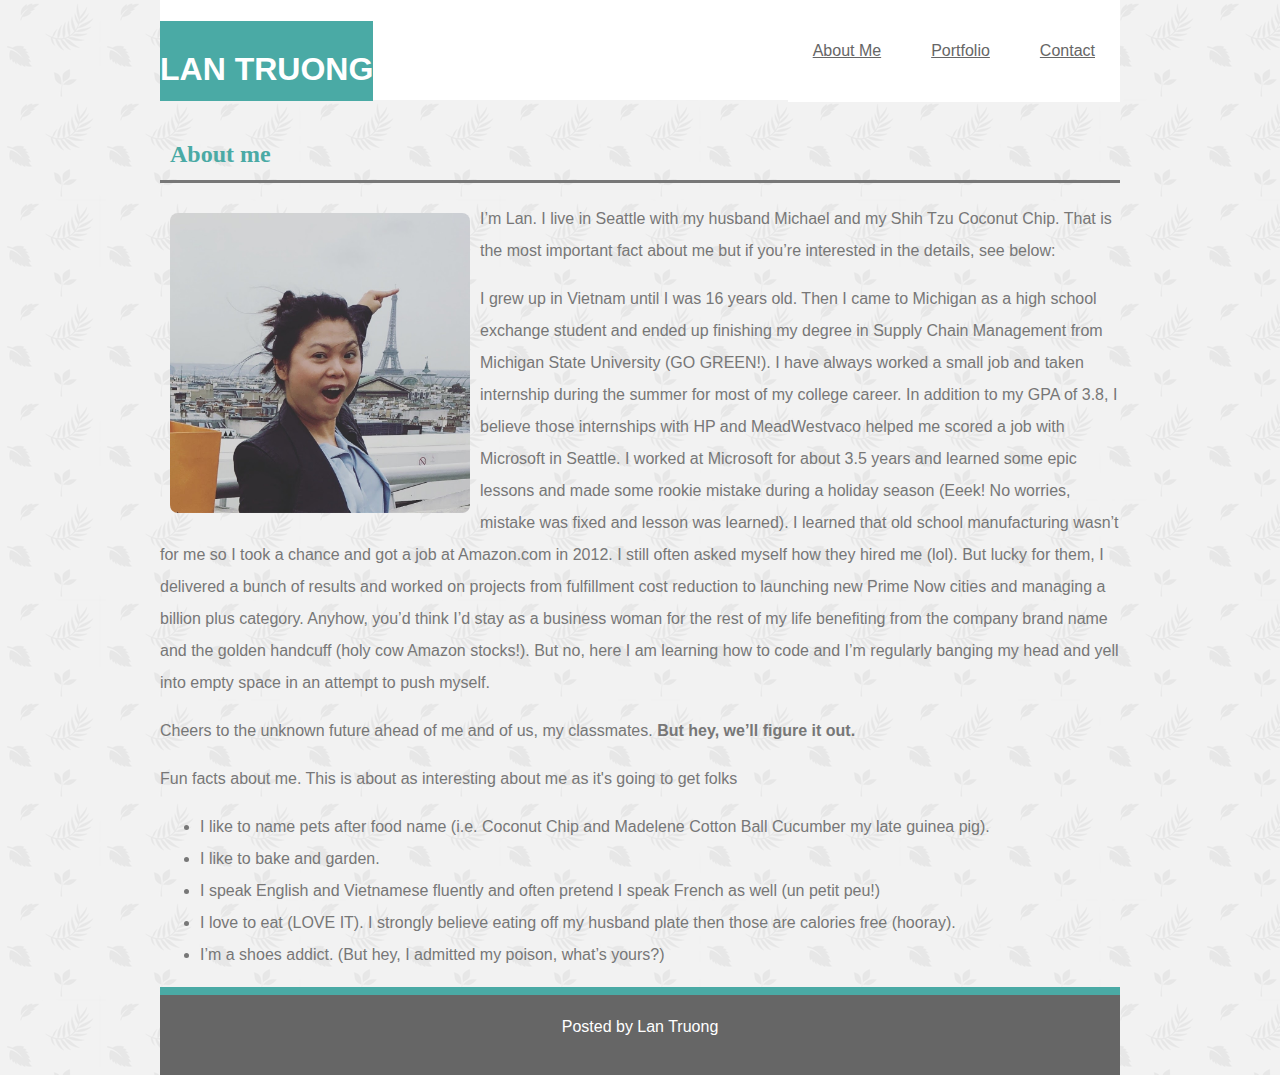
==== index.html @ fc9051a3 "initial files" ====
<!DOCTYPE html>
<html>
<head>
    <link rel="stylesheet" type="text/css" href="assets/css/style.css">
    <link rel="stylesheet" href="https://use.fontawesome.com/releases/v5.2.0/css/all.css" integrity="sha384-hWVjflwFxL6sNzntih27bfxkr27PmbbK/iSvJ+a4+0owXq79v+lsFkW54bOGbiDQ" crossorigin="anonymous">

 <!-- Bootstrap CSS -->
 <link rel="stylesheet" href="https://stackpath.bootstrapcdn.com/bootstrap/4.1.2/css/bootstrap.min.css" integrity="sha384-Smlep5jCw/wG7hdkwQ/Z5nLIefveQRIY9nfy6xoR1uRYBtpZgI6339F5dgvm/e9B" crossorigin="anonymous">
    
  <!-- Optional JavaScript -->
  <!-- jQuery first, then Popper.js, then Bootstrap JS -->
  <script src="https://code.jquery.com/jquery-3.3.1.slim.min.js" integrity="sha384-q8i/X+965DzO0rT7abK41JStQIAqVgRVzpbzo5smXKp4YfRvH+8abtTE1Pi6jizo" crossorigin="anonymous"></script>
  <script src="https://cdnjs.cloudflare.com/ajax/libs/popper.js/1.14.3/umd/popper.min.js" integrity="sha384-ZMP7rVo3mIykV+2+9J3UJ46jBk0WLaUAdn689aCwoqbBJiSnjAK/l8WvCWPIPm49" crossorigin="anonymous"></script>
  <script src="https://stackpath.bootstrapcdn.com/bootstrap/4.1.2/js/bootstrap.min.js" integrity="sha384-o+RDsa0aLu++PJvFqy8fFScvbHFLtbvScb8AjopnFD+iEQ7wo/CG0xlczd+2O/em" crossorigin="anonymous"></script>
</head> 


<header>
    <h1>LAN TRUONG</h1>
<nav>
    <a href=contact.html class ="button2">Contact</a>
    <a href=portfolio.html class="button2">Portfolio</a>
    <a href=index.html class ="button2">About Me</a>
</nav>

</header>

<body>
    <h2>About me</h2>
    <img src="assets/images/img.JPG" alt="Lan photo" style="width:300px;height:300px;">

    <p>I’m Lan. I live in Seattle with my husband Michael and my Shih Tzu Coconut Chip. That is the most important fact about me but if you’re interested in the details, see below:
      
      <p>I grew up in Vietnam until I was 16 years old. Then I came to Michigan as a high school exchange student and ended up finishing my degree in Supply Chain Management from Michigan State University (GO GREEN!). I have always worked a small job and taken internship during the summer for most of my college career. In addition to my GPA of 3.8, I believe those internships with HP and MeadWestvaco helped me scored a job with Microsoft in Seattle. 
      I worked at Microsoft for about 3.5 years and learned some epic lessons and made some rookie mistake during a holiday season (Eeek! No worries, mistake was fixed and lesson was learned). I learned that old school manufacturing wasn’t for me so I took a chance and got a job at Amazon.com in 2012. I still often asked myself how they hired me (lol). But lucky for them, I delivered a bunch of results and worked on projects from fulfillment cost reduction to launching new Prime Now cities and managing a billion plus category. 
      Anyhow, you’d think I’d stay as a business woman for the rest of my life benefiting from the company brand name and the golden handcuff (holy cow Amazon stocks!). But no, here I am learning how to code and I’m regularly banging my head and yell into empty space in an attempt to push myself. </p>
      
      Cheers to the unknown future ahead of me and of us, my classmates. <strong>But hey, we’ll figure it out.</strong> </p>

      <p>Fun facts about me. This is about as interesting about me as it's going to get folks</p>
      <ul>
          <li>I like to name pets after food name (i.e. Coconut Chip and Madelene Cotton Ball Cucumber my late guinea pig).</li>
          <li>I like to bake and garden.</li>
          <li>I speak English and Vietnamese fluently and often pretend I speak French as well (un petit peu!)</li>
          <li>I love to eat (LOVE IT). I strongly believe eating off my husband plate then those are calories free (hooray). </li>
          <li>I’m a shoes addict. (But hey, I admitted my poison, what’s yours?)</li>
      </ul>
  </div>

  <footer class="footer">
    <p class ="content"> Posted by Lan Truong
      <br>
    <a href="mailto:lan.truong1@gmail.com" i class="fas fa-envelope-open"></a>
    <a href="https://www.facebook.com/" i class="fab fa-facebook"></a>
    <a href="https://www.linkedin.com/" i class="fab fa-linkedin"></a>
    <a href="https://stackoverflow.com/" i class="fab fa-stack-overflow"></a>
  </footer>
     
  
</body>
</html>
---- assets/css/style.css ----
h1 {
    float:left;
    color:#ffffff;
    background:#4aaaa5;
    padding-top: 16px;
}
.button2{
    float:right;
    display: block;
    background:#ffffff;
    color: #666666;
    padding: 35px 25px;

}
header {
    height: 100px;
    background:#ffffff;
    z-index: -1;
}

h2 {
    font-family: 'Georgia', Times, 'Times New Roman', serif;
    color: #4aaaa5;
    border-bottom-style: solid;
    border-color: #777777;
    padding: 10px;
    height: 40px;
}

.icon {
    height: 200px;
    width: 200px;
    float: left;
}

body {
    background-image: url(../images/leaves-pattern.png);
    font-family: 'Arial', 'Helvatica Neue','Helvetica','sans-serif';
    color: #777777;
    line-height: 2;
    width: 960px; 
    margin:0 auto;
    position: relative;
    padding-bottom: 88px;
  }


.footer
{
    position: absolute;
    left:0; right:0; 
    bottom: 0;
    width: 100%;
    height: 80px;
    text-align: center;
    background: #666666;
    color: #ffffff;
    border-top: solid;
    border-color: #4aaaa5;
    border-width: 8px;
}

img 
{
    float: left;
    height: 85px;
    Width: 100%;
    padding: 10px;
    border-radius: 18px;
}

input[type=text], select, textarea {
    width: 100%;
    padding: 12px;
    border: 1px solid #ccc;
    border-radius: 4px;
    box-sizing: border-box;
    margin-top: 6px;
    margin-bottom: 16px;
    resize: vertical;
}

input[type=submit] {
    background-color: #4aaaa5;
    color: white;
    padding: 12px 20px;
    border: none;
    border-radius: 4px;
    cursor: pointer;
}

input[type=submit]:hover {
    background-color: #4aaaa5;
}

.fa-envelope-open {background: #666666;color: #ffffff; font-size: 25px}
.fa-facebook {background: #666666;color: #ffffff; font-size: 25px}
.fa-linkedin {background: #666666;color: #ffffff; font-size: 25px}
.fa-stack-overflow {background: #666666;color: #ffffff; font-size: 25px}
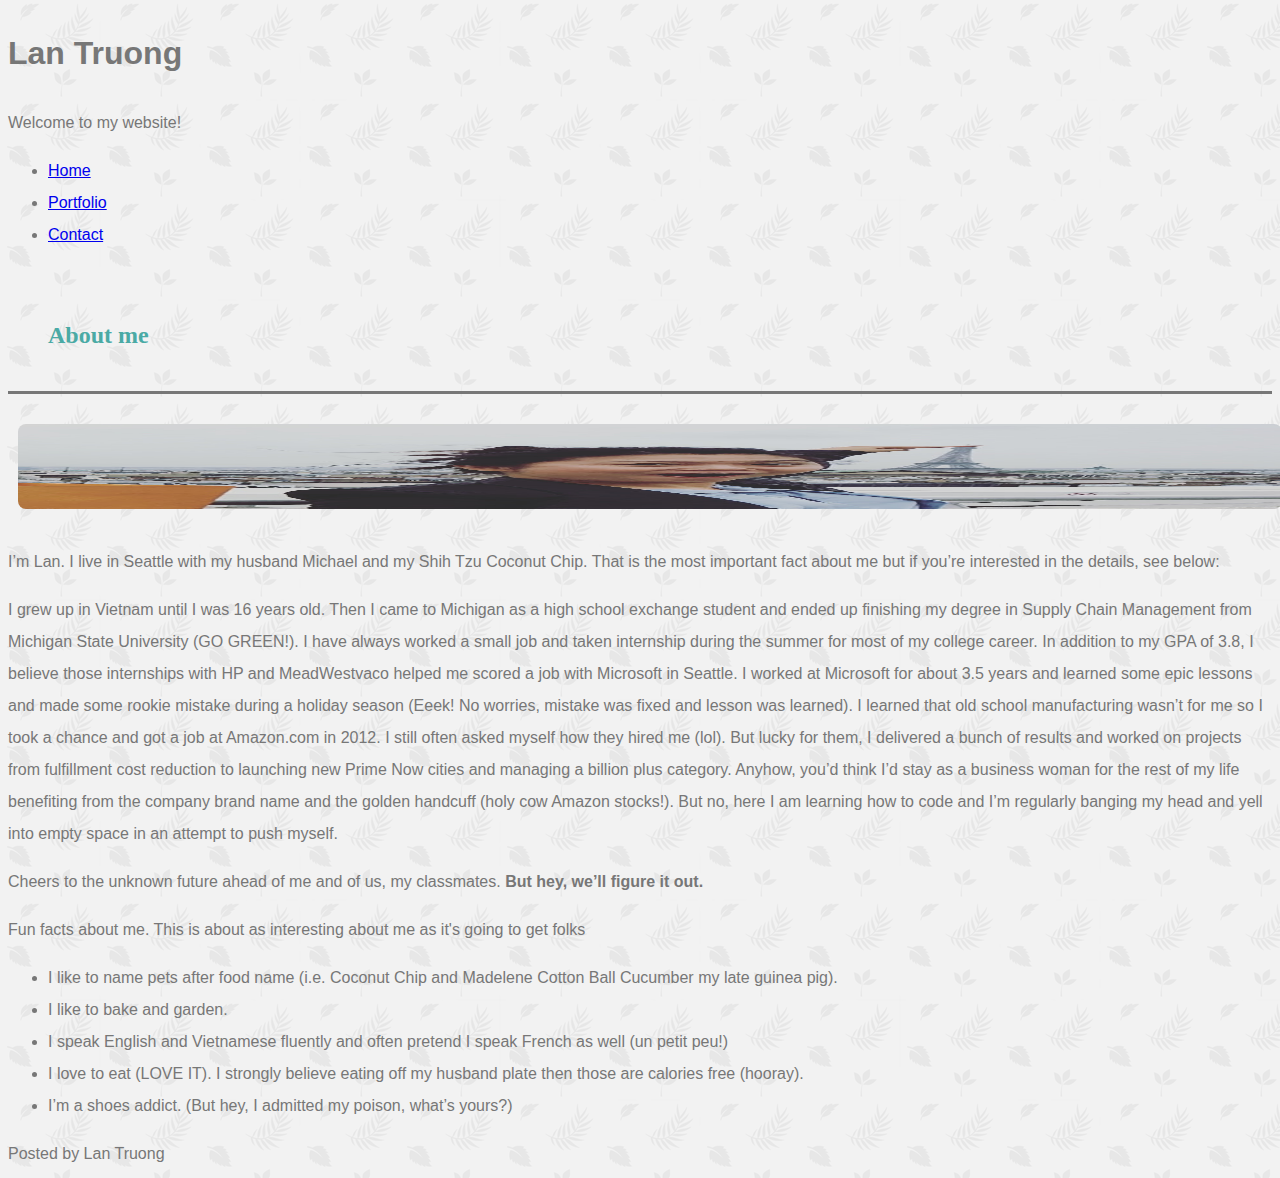
==== commit 43d6938b: "tryagain" ====
--- a/index.html
+++ b/index.html
@@ -15,47 +15,65 @@
 </head> 
 
 
-<header>
-    <h1>LAN TRUONG</h1>
-<nav>
-    <a href=contact.html class ="button2">Contact</a>
-    <a href=portfolio.html class="button2">Portfolio</a>
-    <a href=index.html class ="button2">About Me</a>
-</nav>
-
-</header>
 
 <body>
-    <h2>About me</h2>
-    <img src="assets/images/img.JPG" alt="Lan photo" style="width:300px;height:300px;">
 
-    <p>I’m Lan. I live in Seattle with my husband Michael and my Shih Tzu Coconut Chip. That is the most important fact about me but if you’re interested in the details, see below:
-      
-      <p>I grew up in Vietnam until I was 16 years old. Then I came to Michigan as a high school exchange student and ended up finishing my degree in Supply Chain Management from Michigan State University (GO GREEN!). I have always worked a small job and taken internship during the summer for most of my college career. In addition to my GPA of 3.8, I believe those internships with HP and MeadWestvaco helped me scored a job with Microsoft in Seattle. 
-      I worked at Microsoft for about 3.5 years and learned some epic lessons and made some rookie mistake during a holiday season (Eeek! No worries, mistake was fixed and lesson was learned). I learned that old school manufacturing wasn’t for me so I took a chance and got a job at Amazon.com in 2012. I still often asked myself how they hired me (lol). But lucky for them, I delivered a bunch of results and worked on projects from fulfillment cost reduction to launching new Prime Now cities and managing a billion plus category. 
-      Anyhow, you’d think I’d stay as a business woman for the rest of my life benefiting from the company brand name and the golden handcuff (holy cow Amazon stocks!). But no, here I am learning how to code and I’m regularly banging my head and yell into empty space in an attempt to push myself. </p>
-      
-      Cheers to the unknown future ahead of me and of us, my classmates. <strong>But hey, we’ll figure it out.</strong> </p>
+<div class="jumbotron jumbotron-fluid">
+    <div class="container">
+    <h1 class="display-4">Lan Truong</h1>
+    <p class="lead">Welcome to my website!</p>
+    <div class ="container1">
+            <ul class="nav justify-content-end">
+                    <li class="nav-item">
+                      <a class="nav-link active" href="index.html">Home</a>
+                    </li>
+                    <li class="nav-item">
+                      <a class="nav-link" href="portfolio.html">Portfolio</a>
+                    </li>
+                    <li class="nav-item">
+                      <a class="nav-link" href="contact.html">Contact</a>
+                    </li>
+                  </ul>
+    </div>
+    </div>
+</div>
 
-      <p>Fun facts about me. This is about as interesting about me as it's going to get folks</p>
-      <ul>
-          <li>I like to name pets after food name (i.e. Coconut Chip and Madelene Cotton Ball Cucumber my late guinea pig).</li>
-          <li>I like to bake and garden.</li>
-          <li>I speak English and Vietnamese fluently and often pretend I speak French as well (un petit peu!)</li>
-          <li>I love to eat (LOVE IT). I strongly believe eating off my husband plate then those are calories free (hooray). </li>
-          <li>I’m a shoes addict. (But hey, I admitted my poison, what’s yours?)</li>
-      </ul>
-  </div>
+   <div class="container">
+        <div class="row">
+                      
+                <div class="col-lg-4">
+                     <h2>About me</h2>
+                     <img src="assets/images/img.JPG" class="img-fluid" alt="Responsive image">
+                </div>
 
-  <footer class="footer">
-    <p class ="content"> Posted by Lan Truong
+        <p>
+            <div class="col-lg-8">
+            I’m Lan. I live in Seattle with my husband Michael and my Shih Tzu Coconut Chip. That is the most important fact about me but if you’re interested in the details, see below:
+        
+                <p>I grew up in Vietnam until I was 16 years old. Then I came to Michigan as a high school exchange student and ended up finishing my degree in Supply Chain Management from Michigan State University (GO GREEN!). I have always worked a small job and taken internship during the summer for most of my college career. In addition to my GPA of 3.8, I believe those internships with HP and MeadWestvaco helped me scored a job with Microsoft in Seattle. 
+                I worked at Microsoft for about 3.5 years and learned some epic lessons and made some rookie mistake during a holiday season (Eeek! No worries, mistake was fixed and lesson was learned). I learned that old school manufacturing wasn’t for me so I took a chance and got a job at Amazon.com in 2012. I still often asked myself how they hired me (lol). But lucky for them, I delivered a bunch of results and worked on projects from fulfillment cost reduction to launching new Prime Now cities and managing a billion plus category. 
+                Anyhow, you’d think I’d stay as a business woman for the rest of my life benefiting from the company brand name and the golden handcuff (holy cow Amazon stocks!). But no, here I am learning how to code and I’m regularly banging my head and yell into empty space in an attempt to push myself. </p>
+                
+                Cheers to the unknown future ahead of me and of us, my classmates. <strong>But hey, we’ll figure it out.</strong> </p>
+
+                <p>Fun facts about me. This is about as interesting about me as it's going to get folks</p>
+                <ul>
+                    <li>I like to name pets after food name (i.e. Coconut Chip and Madelene Cotton Ball Cucumber my late guinea pig).</li>
+                    <li>I like to bake and garden.</li>
+                    <li>I speak English and Vietnamese fluently and often pretend I speak French as well (un petit peu!)</li>
+                    <li>I love to eat (LOVE IT). I strongly believe eating off my husband plate then those are calories free (hooray). </li>
+                    <li>I’m a shoes addict. (But hey, I admitted my poison, what’s yours?)</li>
+                </ul>
+            </div>
+    </div>
+
+<div class="fixed-bottom"> Posted by Lan Truong
       <br>
     <a href="mailto:lan.truong1@gmail.com" i class="fas fa-envelope-open"></a>
     <a href="https://www.facebook.com/" i class="fab fa-facebook"></a>
     <a href="https://www.linkedin.com/" i class="fab fa-linkedin"></a>
     <a href="https://stackoverflow.com/" i class="fab fa-stack-overflow"></a>
-  </footer>
-     
+</div>
   
 </body>
 </html>--- a/assets/css/style.css
+++ b/assets/css/style.css
@@ -1,22 +1,7 @@
 
-h1 {
-    float:left;
-    color:#ffffff;
-    background:#4aaaa5;
-    padding-top: 16px;
-}
-.button2{
-    float:right;
-    display: block;
-    background:#ffffff;
-    color: #666666;
-    padding: 35px 25px;
-
-}
 header {
     height: 100px;
     background:#ffffff;
-    z-index: -1;
 }
 
 h2 {
@@ -24,7 +9,7 @@
     color: #4aaaa5;
     border-bottom-style: solid;
     border-color: #777777;
-    padding: 10px;
+    padding: 40px;
     height: 40px;
 }
 
@@ -39,31 +24,11 @@
     font-family: 'Arial', 'Helvatica Neue','Helvetica','sans-serif';
     color: #777777;
     line-height: 2;
-    width: 960px; 
-    margin:0 auto;
-    position: relative;
-    padding-bottom: 88px;
   }
 
 
-.footer
-{
-    position: absolute;
-    left:0; right:0; 
-    bottom: 0;
-    width: 100%;
-    height: 80px;
-    text-align: center;
-    background: #666666;
-    color: #ffffff;
-    border-top: solid;
-    border-color: #4aaaa5;
-    border-width: 8px;
-}
-
 img 
 {
-    float: left;
     height: 85px;
     Width: 100%;
     padding: 10px;
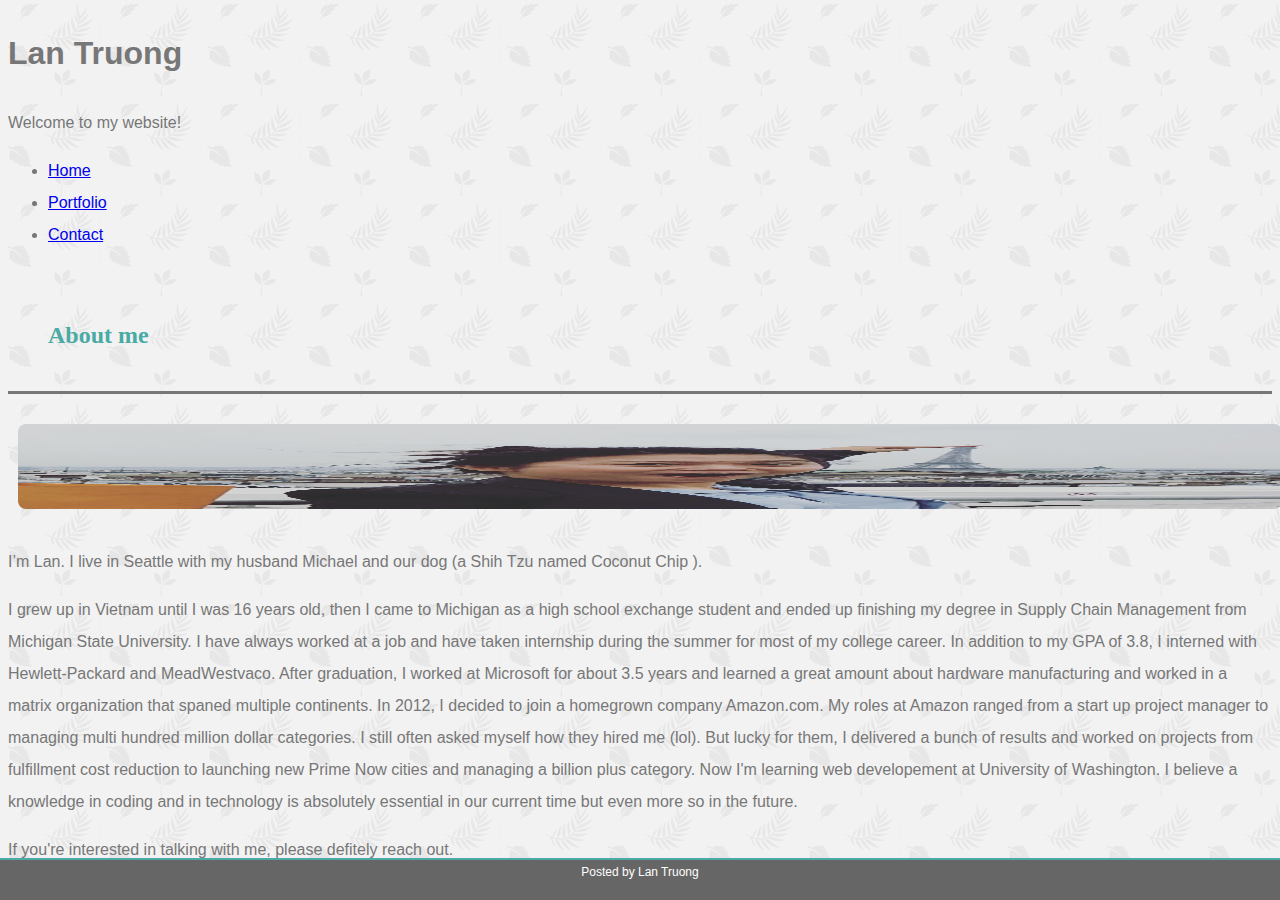
==== commit 82d387bc: "files" ====
--- a/index.html
+++ b/index.html
@@ -48,21 +48,12 @@
 
         <p>
             <div class="col-lg-8">
-            I’m Lan. I live in Seattle with my husband Michael and my Shih Tzu Coconut Chip. That is the most important fact about me but if you’re interested in the details, see below:
+            I’m Lan. I live in Seattle with my husband Michael and our dog (a Shih Tzu named Coconut Chip ).
         
-                <p>I grew up in Vietnam until I was 16 years old. Then I came to Michigan as a high school exchange student and ended up finishing my degree in Supply Chain Management from Michigan State University (GO GREEN!). I have always worked a small job and taken internship during the summer for most of my college career. In addition to my GPA of 3.8, I believe those internships with HP and MeadWestvaco helped me scored a job with Microsoft in Seattle. 
-                I worked at Microsoft for about 3.5 years and learned some epic lessons and made some rookie mistake during a holiday season (Eeek! No worries, mistake was fixed and lesson was learned). I learned that old school manufacturing wasn’t for me so I took a chance and got a job at Amazon.com in 2012. I still often asked myself how they hired me (lol). But lucky for them, I delivered a bunch of results and worked on projects from fulfillment cost reduction to launching new Prime Now cities and managing a billion plus category. 
-                Anyhow, you’d think I’d stay as a business woman for the rest of my life benefiting from the company brand name and the golden handcuff (holy cow Amazon stocks!). But no, here I am learning how to code and I’m regularly banging my head and yell into empty space in an attempt to push myself. </p>
+                <p>I grew up in Vietnam until I was 16 years old, then I came to Michigan as a high school exchange student and ended up finishing my degree in Supply Chain Management from Michigan State University. I have always worked at a job and have taken internship during the summer for most of my college career. In addition to my GPA of 3.8, I interned with Hewlett-Packard and MeadWestvaco. After graduation, I worked at Microsoft for about 3.5 years and learned a great amount about hardware manufacturing and worked in a matrix organization that spaned multiple continents. In 2012, I decided to join a homegrown company Amazon.com. My roles at Amazon ranged from a start up project manager to managing multi hundred million dollar categories. I still often asked myself how they hired me (lol). But lucky for them, I delivered a bunch of results and worked on projects from fulfillment cost reduction to launching new Prime Now cities and managing a billion plus category. 
+                Now I'm learning web developement at University of Washington. I believe a knowledge in coding and in technology is absolutely essential in our current time but even more so in the future.</p>
                 
-                Cheers to the unknown future ahead of me and of us, my classmates. <strong>But hey, we’ll figure it out.</strong> </p>
-
-                <p>Fun facts about me. This is about as interesting about me as it's going to get folks</p>
-                <ul>
-                    <li>I like to name pets after food name (i.e. Coconut Chip and Madelene Cotton Ball Cucumber my late guinea pig).</li>
-                    <li>I like to bake and garden.</li>
-                    <li>I speak English and Vietnamese fluently and often pretend I speak French as well (un petit peu!)</li>
-                    <li>I love to eat (LOVE IT). I strongly believe eating off my husband plate then those are calories free (hooray). </li>
-                    <li>I’m a shoes addict. (But hey, I admitted my poison, what’s yours?)</li>
+                <p>If you're interested in talking with me, please defitely reach out.</p>
                 </ul>
             </div>
     </div>
@@ -70,9 +61,9 @@
 <div class="fixed-bottom"> Posted by Lan Truong
       <br>
     <a href="mailto:lan.truong1@gmail.com" i class="fas fa-envelope-open"></a>
-    <a href="https://www.facebook.com/" i class="fab fa-facebook"></a>
-    <a href="https://www.linkedin.com/" i class="fab fa-linkedin"></a>
-    <a href="https://stackoverflow.com/" i class="fab fa-stack-overflow"></a>
+    <a href="https://github.com/tyty1602/" i class="fab fa-facebook"></a>
+    <a href="https://www.linkedin.com/in/lan-truong-a2907511/" i class="fab fa-linkedin"></a>
+    
 </div>
   
 </body>
--- a/assets/css/style.css
+++ b/assets/css/style.css
@@ -1,4 +1,3 @@
-
 header {
     height: 100px;
     background:#ffffff;
@@ -12,6 +11,27 @@
     padding: 40px;
     height: 40px;
 }
+
+.fixed-bottom
+{
+    position: fixed;
+    left:0; right:0; 
+    bottom: 0;
+    width: 100%;
+    height: 40px;
+    font-size: 12px;
+    text-align: center;
+    background: #666666;
+    color: #ffffff;
+    border-top: solid;
+    border-color: #4aaaa5;
+    border-width: 2px;}
+
+
+.fa-envelope-open {background: #666666;color: #ffffff; font-size: 11px}
+.fa-facebook {background: #666666;color: #ffffff; font-size: 11px}
+.fa-linkedin {background: #666666;color: #ffffff; font-size: 11px}
+.fa-stack-overflow {background: #666666;color: #ffffff; font-size: 11px}
 
 .icon {
     height: 200px;
@@ -59,7 +79,3 @@
     background-color: #4aaaa5;
 }
 
-.fa-envelope-open {background: #666666;color: #ffffff; font-size: 25px}
-.fa-facebook {background: #666666;color: #ffffff; font-size: 25px}
-.fa-linkedin {background: #666666;color: #ffffff; font-size: 25px}
-.fa-stack-overflow {background: #666666;color: #ffffff; font-size: 25px}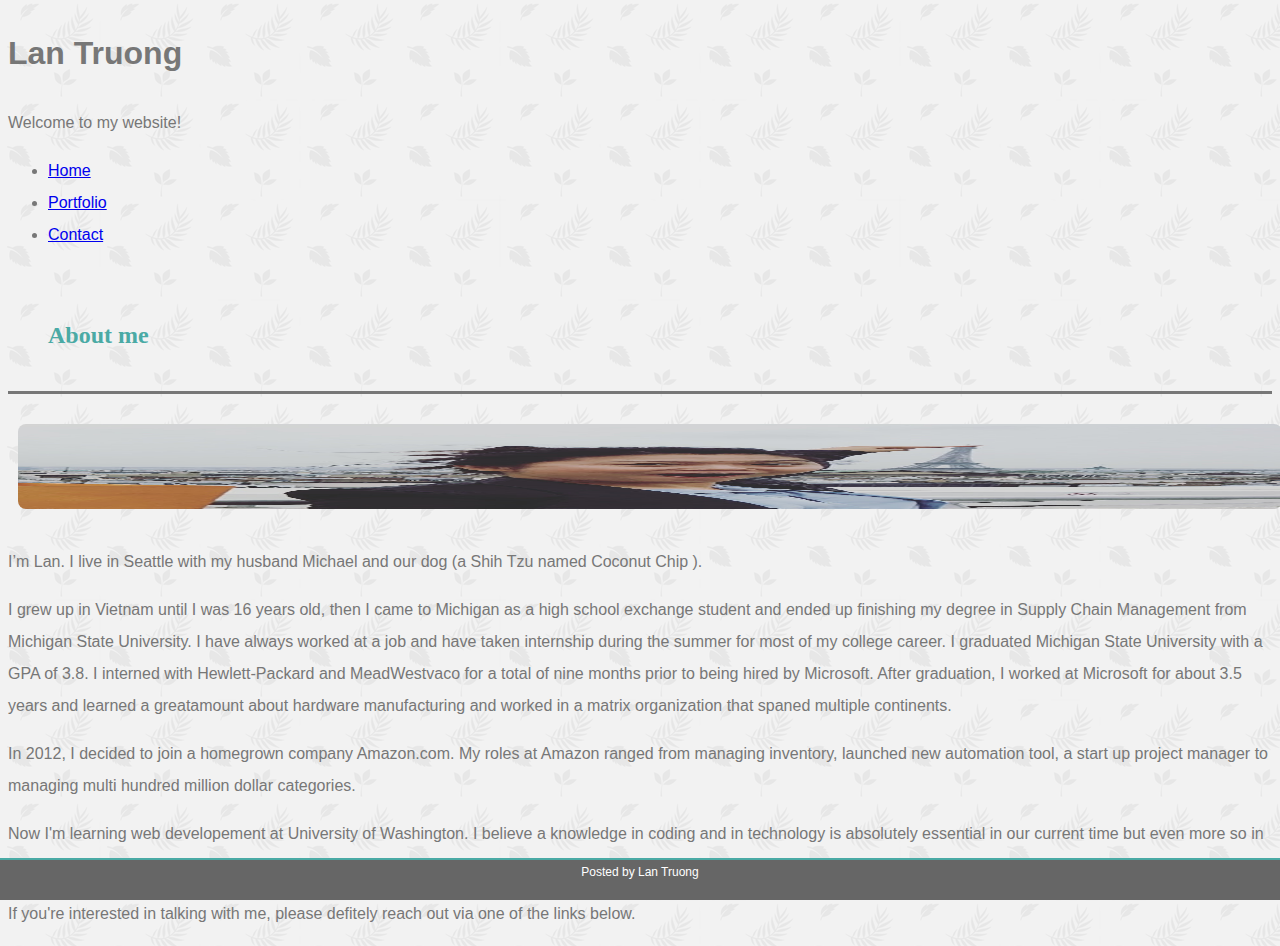
==== commit 05e22ea9: "files" ====
--- a/index.html
+++ b/index.html
@@ -1,70 +1,89 @@
 <!DOCTYPE html>
 <html>
+
 <head>
     <link rel="stylesheet" type="text/css" href="assets/css/style.css">
-    <link rel="stylesheet" href="https://use.fontawesome.com/releases/v5.2.0/css/all.css" integrity="sha384-hWVjflwFxL6sNzntih27bfxkr27PmbbK/iSvJ+a4+0owXq79v+lsFkW54bOGbiDQ" crossorigin="anonymous">
+    <link rel="stylesheet" href="https://use.fontawesome.com/releases/v5.2.0/css/all.css" integrity="sha384-hWVjflwFxL6sNzntih27bfxkr27PmbbK/iSvJ+a4+0owXq79v+lsFkW54bOGbiDQ"
+        crossorigin="anonymous">
 
- <!-- Bootstrap CSS -->
- <link rel="stylesheet" href="https://stackpath.bootstrapcdn.com/bootstrap/4.1.2/css/bootstrap.min.css" integrity="sha384-Smlep5jCw/wG7hdkwQ/Z5nLIefveQRIY9nfy6xoR1uRYBtpZgI6339F5dgvm/e9B" crossorigin="anonymous">
-    
-  <!-- Optional JavaScript -->
-  <!-- jQuery first, then Popper.js, then Bootstrap JS -->
-  <script src="https://code.jquery.com/jquery-3.3.1.slim.min.js" integrity="sha384-q8i/X+965DzO0rT7abK41JStQIAqVgRVzpbzo5smXKp4YfRvH+8abtTE1Pi6jizo" crossorigin="anonymous"></script>
-  <script src="https://cdnjs.cloudflare.com/ajax/libs/popper.js/1.14.3/umd/popper.min.js" integrity="sha384-ZMP7rVo3mIykV+2+9J3UJ46jBk0WLaUAdn689aCwoqbBJiSnjAK/l8WvCWPIPm49" crossorigin="anonymous"></script>
-  <script src="https://stackpath.bootstrapcdn.com/bootstrap/4.1.2/js/bootstrap.min.js" integrity="sha384-o+RDsa0aLu++PJvFqy8fFScvbHFLtbvScb8AjopnFD+iEQ7wo/CG0xlczd+2O/em" crossorigin="anonymous"></script>
-</head> 
+    <!-- Bootstrap CSS -->
+    <link rel="stylesheet" href="https://stackpath.bootstrapcdn.com/bootstrap/4.1.2/css/bootstrap.min.css" integrity="sha384-Smlep5jCw/wG7hdkwQ/Z5nLIefveQRIY9nfy6xoR1uRYBtpZgI6339F5dgvm/e9B"
+        crossorigin="anonymous">
+
+    <!-- Optional JavaScript -->
+    <!-- jQuery first, then Popper.js, then Bootstrap JS -->
+    <script src="https://code.jquery.com/jquery-3.3.1.slim.min.js" integrity="sha384-q8i/X+965DzO0rT7abK41JStQIAqVgRVzpbzo5smXKp4YfRvH+8abtTE1Pi6jizo"
+        crossorigin="anonymous"></script>
+    <script src="https://cdnjs.cloudflare.com/ajax/libs/popper.js/1.14.3/umd/popper.min.js" integrity="sha384-ZMP7rVo3mIykV+2+9J3UJ46jBk0WLaUAdn689aCwoqbBJiSnjAK/l8WvCWPIPm49"
+        crossorigin="anonymous"></script>
+    <script src="https://stackpath.bootstrapcdn.com/bootstrap/4.1.2/js/bootstrap.min.js" integrity="sha384-o+RDsa0aLu++PJvFqy8fFScvbHFLtbvScb8AjopnFD+iEQ7wo/CG0xlczd+2O/em"
+        crossorigin="anonymous"></script>
+</head>
 
 
 
 <body>
 
-<div class="jumbotron jumbotron-fluid">
-    <div class="container">
-    <h1 class="display-4">Lan Truong</h1>
-    <p class="lead">Welcome to my website!</p>
-    <div class ="container1">
-            <ul class="nav justify-content-end">
+    <div class="jumbotron jumbotron-fluid">
+        <div class="container">
+            <h1 class="display-4">Lan Truong</h1>
+            <p class="lead">Welcome to my website!</p>
+            <div class="container1">
+                <ul class="nav justify-content-end">
                     <li class="nav-item">
-                      <a class="nav-link active" href="index.html">Home</a>
+                        <a class="nav-link active" href="index.html">Home</a>
                     </li>
                     <li class="nav-item">
-                      <a class="nav-link" href="portfolio.html">Portfolio</a>
+                        <a class="nav-link" href="portfolio.html">Portfolio</a>
                     </li>
                     <li class="nav-item">
-                      <a class="nav-link" href="contact.html">Contact</a>
+                        <a class="nav-link" href="contact.html">Contact</a>
                     </li>
-                  </ul>
-    </div>
-    </div>
-</div>
-
-   <div class="container">
-        <div class="row">
-                      
-                <div class="col-lg-4">
-                     <h2>About me</h2>
-                     <img src="assets/images/img.JPG" class="img-fluid" alt="Responsive image">
-                </div>
-
-        <p>
-            <div class="col-lg-8">
-            I’m Lan. I live in Seattle with my husband Michael and our dog (a Shih Tzu named Coconut Chip ).
-        
-                <p>I grew up in Vietnam until I was 16 years old, then I came to Michigan as a high school exchange student and ended up finishing my degree in Supply Chain Management from Michigan State University. I have always worked at a job and have taken internship during the summer for most of my college career. In addition to my GPA of 3.8, I interned with Hewlett-Packard and MeadWestvaco. After graduation, I worked at Microsoft for about 3.5 years and learned a great amount about hardware manufacturing and worked in a matrix organization that spaned multiple continents. In 2012, I decided to join a homegrown company Amazon.com. My roles at Amazon ranged from a start up project manager to managing multi hundred million dollar categories. I still often asked myself how they hired me (lol). But lucky for them, I delivered a bunch of results and worked on projects from fulfillment cost reduction to launching new Prime Now cities and managing a billion plus category. 
-                Now I'm learning web developement at University of Washington. I believe a knowledge in coding and in technology is absolutely essential in our current time but even more so in the future.</p>
-                
-                <p>If you're interested in talking with me, please defitely reach out.</p>
                 </ul>
             </div>
+        </div>
     </div>
 
-<div class="fixed-bottom"> Posted by Lan Truong
-      <br>
-    <a href="mailto:lan.truong1@gmail.com" i class="fas fa-envelope-open"></a>
-    <a href="https://github.com/tyty1602/" i class="fab fa-facebook"></a>
-    <a href="https://www.linkedin.com/in/lan-truong-a2907511/" i class="fab fa-linkedin"></a>
-    
-</div>
-  
+    <div class="container">
+        <div class="row">
+
+            <div class="col-lg-4">
+                <h2>About me</h2>
+                <img src="assets/images/img.JPG" class="img-fluid" alt="Responsive image">
+            </div>
+
+            <p>
+                <div class="col-lg-8">
+                    I’m Lan. I live in Seattle with my husband Michael and our dog (a Shih Tzu named Coconut Chip ).
+
+                    <p>I grew up in Vietnam until I was 16 years old, then I came to Michigan as a high school exchange
+                        student and ended up finishing my degree in Supply Chain Management from Michigan State
+                        University. I have always worked at a job and have taken internship during the summer for most
+                        of my college career. I graduated Michigan State University with a GPA of 3.8. I interned with
+                        Hewlett-Packard and
+                        MeadWestvaco for a total of nine months prior to being hired by Microsoft. After graduation, I
+                        worked at Microsoft for about 3.5 years and learned a greatamount about hardware manufacturing
+                        and worked in a matrix organization that spaned multiple
+                        continents.</p>
+                    <p>In 2012, I decided to join a homegrown company Amazon.com. My roles at Amazon
+                        ranged from managing inventory, launched new automation tool, a start up project manager to managing multi hundred million dollar categories.</p>
+
+                    <p>Now I'm learning web developement at University of Washington. I believe a knowledge in coding
+                        and in technology is absolutely essential in our current time but even more so in the future.</p>
+
+                    <p>If you're interested in talking with me, please defitely reach out via one of the links below.</p>
+                    </ul>
+                </div>
+        </div>
+
+        <div class="fixed-bottom"> Posted by Lan Truong
+            <br>
+            <a href="mailto:lan.truong1@gmail.com" i class="fas fa-envelope-open"></a>
+            <a href="https://github.com/tyty1602/" i class="fab fa-facebook"></a>
+            <a href="https://www.linkedin.com/in/lan-truong-a2907511/" i class="fab fa-linkedin"></a>
+
+        </div>
+
 </body>
+
 </html>